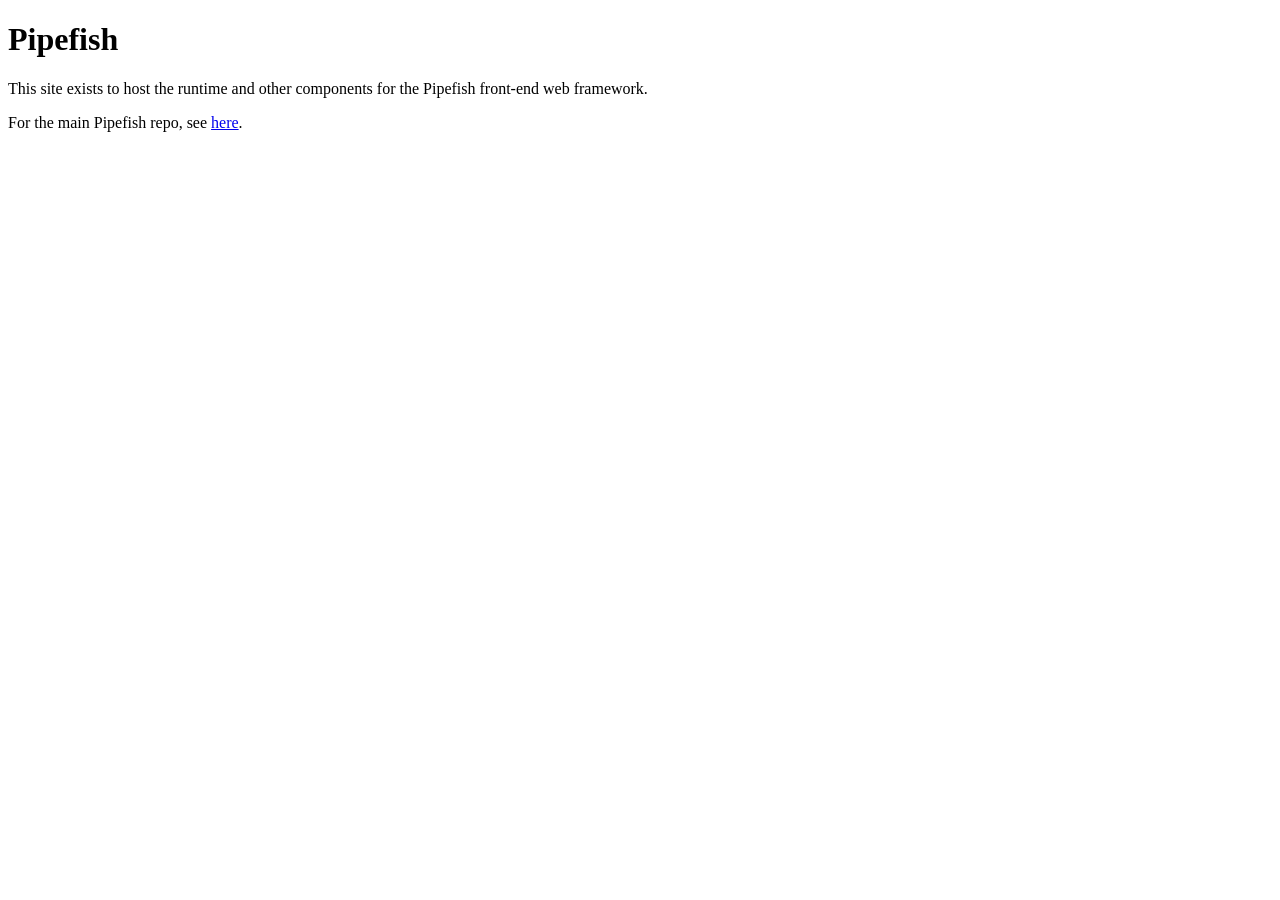
==== web/index.html @ ad0128fc "Add placeholder index.html for web" ====
<!doctype html>
<html lang="en">
<head>
    <meta charset="utf-8">
    <meta name="viewport" content="width=device-width, initial-scale=1">
    <title>Pipefish</title>
</head>
<body>
    <h1>Pipefish</h1>
    <p>This site exists to host the runtime and other components for the Pipefish front-end web framework.</p>
    <p>For the main Pipefish repo, see <a href="https://github.com/pf-lang/pipefish">here</a>.</p>
</body>
</html>
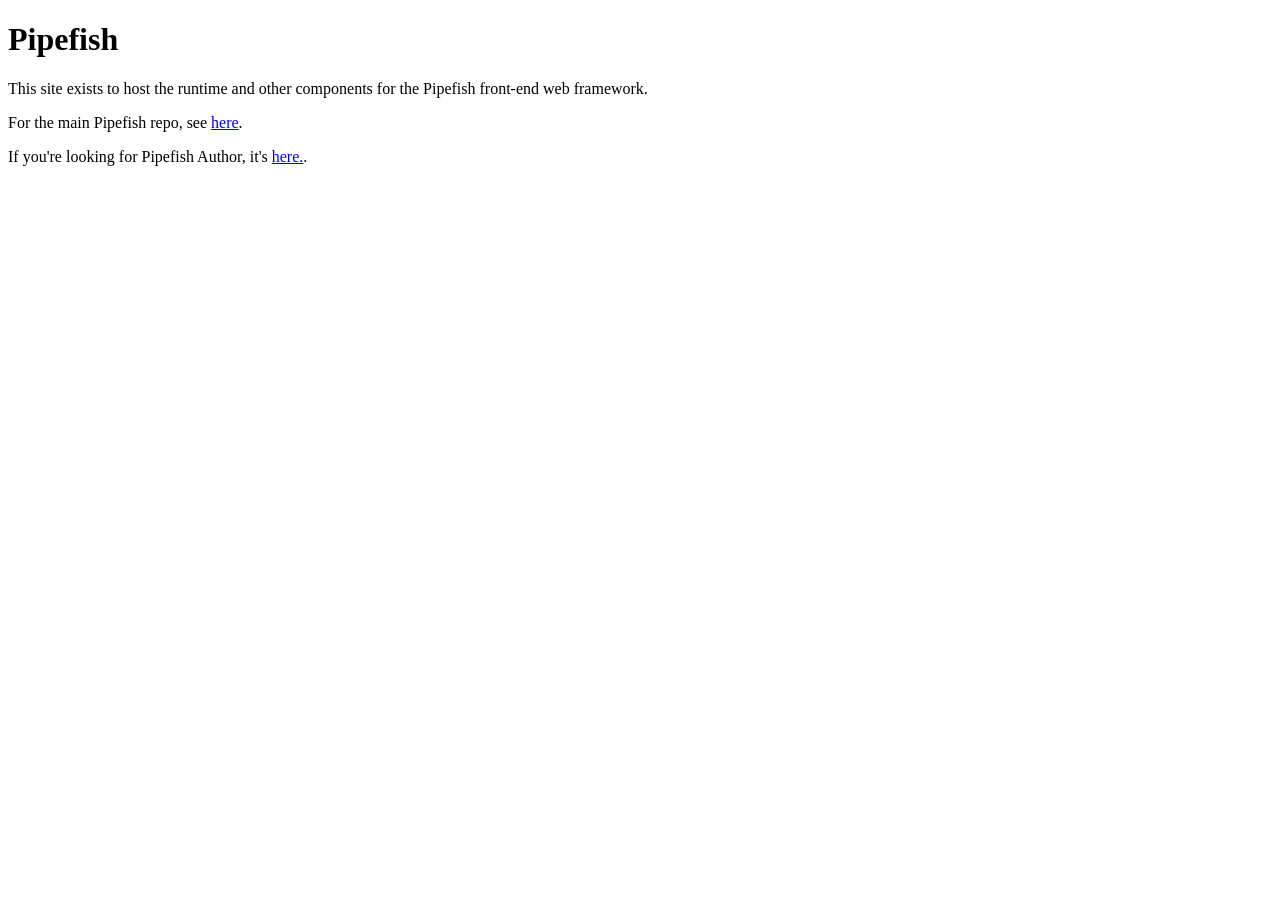
==== commit 72300038: "Add publishing popup" ====
--- a/web/index.html
+++ b/web/index.html
@@ -9,5 +9,6 @@
     <h1>Pipefish</h1>
     <p>This site exists to host the runtime and other components for the Pipefish front-end web framework.</p>
     <p>For the main Pipefish repo, see <a href="https://github.com/pf-lang/pipefish">here</a>.</p>
+    <p>If you're looking for Pipefish Author, it's <a href="https://pf-lang.github.io/pipefish/author/">here.</a>.</p>
 </body>
 </html>
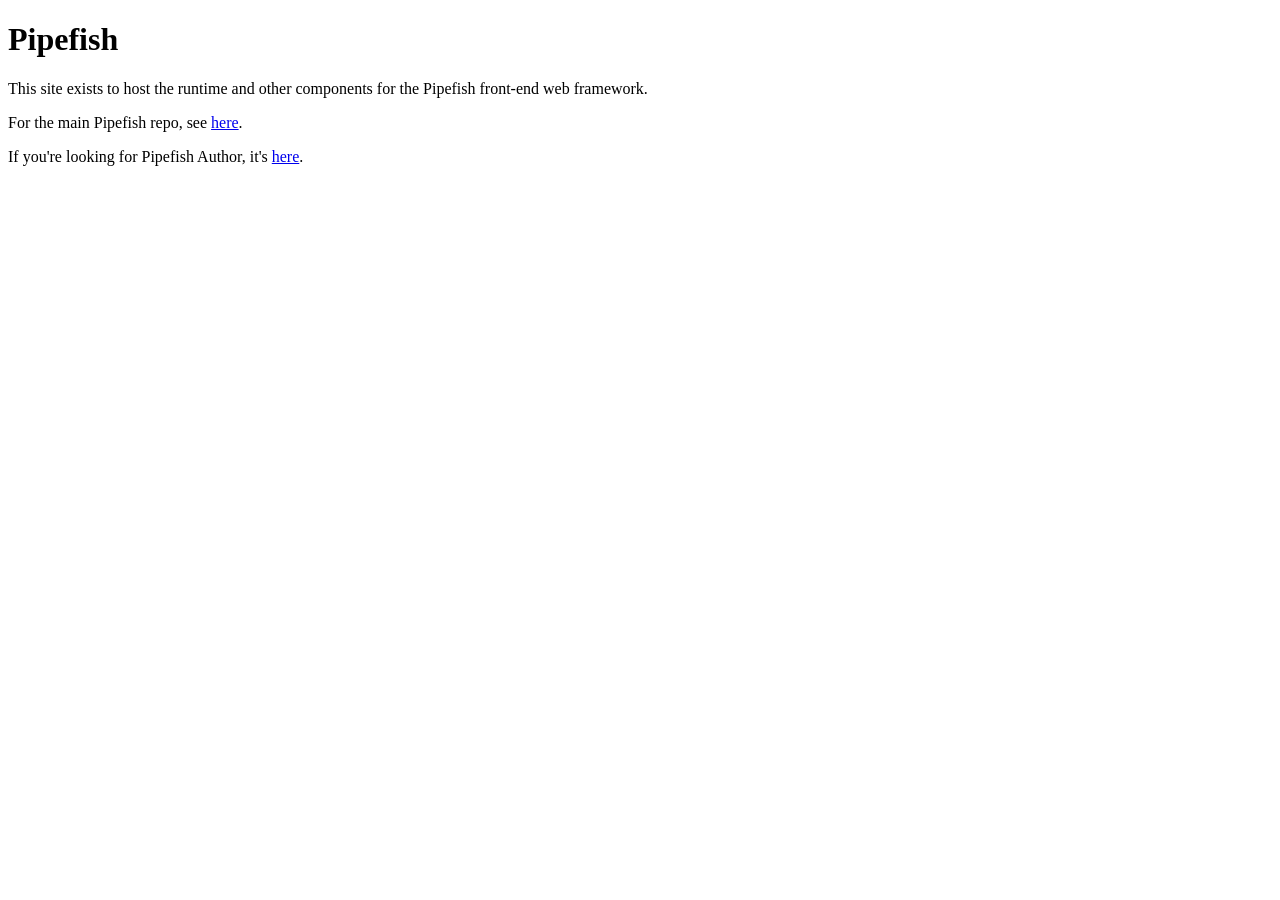
==== commit 96a8fe0e: "Fix punctuation on index page" ====
--- a/web/index.html
+++ b/web/index.html
@@ -9,6 +9,6 @@
     <h1>Pipefish</h1>
     <p>This site exists to host the runtime and other components for the Pipefish front-end web framework.</p>
     <p>For the main Pipefish repo, see <a href="https://github.com/pf-lang/pipefish">here</a>.</p>
-    <p>If you're looking for Pipefish Author, it's <a href="https://pf-lang.github.io/pipefish/author/">here.</a>.</p>
+    <p>If you're looking for Pipefish Author, it's <a href="https://pf-lang.github.io/pipefish/author/">here</a>.</p>
 </body>
 </html>
